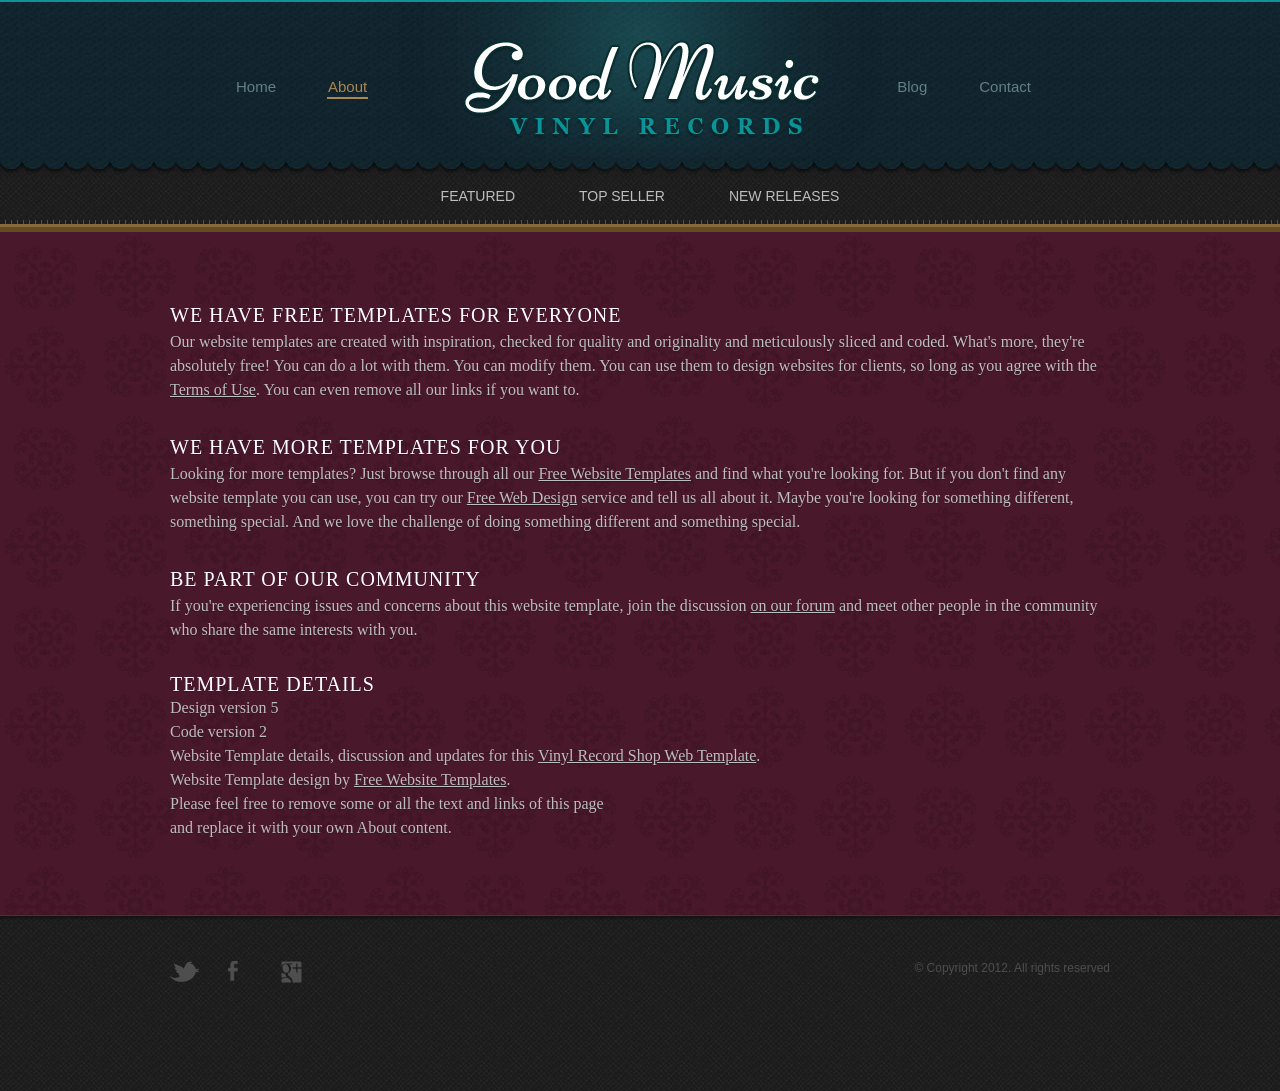
==== projects/vinylrecordshopwebtemplate/vinylrecordshopwebtemplate/about.html @ 97f7dc56 "Update about.html" ====
<!DOCTYPE html>
<!-- Website template by freewebsitetemplates.com -->
<html>
<head><!-- Google tag (gtag.js) -->
	<script async src="https://www.googletagmanager.com/gtag/js?id=G-G8HCR9SGC0"></script>
	<script>
 	 window.dataLayer = window.dataLayer || [];
 	 function gtag(){dataLayer.push(arguments);}
 	 gtag('js', new Date());

 	 gtag('config', 'G-G8HCR9SGC0');
	</script>
	
	<meta charset="UTF-8">
	<title>About - Vinyl Record Shop Web Template</title>
	<link rel="stylesheet" type="text/css" href="css/style.css">
	<!--[if IE 7]><link rel="stylesheet" type="text/css" href="css/ie7.css"><![endif]-->
</head>
<body>
	<div id="header">
		<div>
			<div>
				<ul>
					<li>
						<a href="index.html">Home</a>
					</li>
					<li class="current">
						<a href="about.html">About</a>
					</li>
				</ul>
				<a href="index.html" id="logo"><img src="images/logo.png" alt="Image"></a>
				<ul>
					<li>
						<a href="blog.html">Blog</a>
					</li>
					<li>
						<a href="contact.html">Contact</a>
					</li>
				</ul>
			</div>
		</div>
		<div>
			<ul>
				<li>
					<a href="index.html"><span>Featured</span></a>
				</li>
				<li>
					<a href="topseller.html"><span>Top Seller</span></a>
				</li>
				<li>
					<a href="newrelease.html"><span>New Releases</span></a>
				</li>
			</ul>
		</div>
	</div>
	<div id="body">
		<div>
			<h3>We Have Free Templates for Everyone</h3>
			<p>
				Our website templates are created with inspiration, checked for quality and originality and meticulously sliced and coded. What&#39;s more, they&#39;re absolutely free! You can do a lot with them. You can modify them. You can use them to design websites for clients, so long as you agree with the <a href="http://www.freewebsitetemplates.com/about/terms">Terms of Use</a>. You can even remove all our links if you want to.
			</p>
			<h3>We Have More Templates for You</h3>
			<p>
				Looking for more templates? Just browse through all our <a href="http://www.freewebsitetemplates.com/">Free Website Templates</a> and find what you&#39;re looking for. But if you don&#39;t find any website template you can use, you can try our <a href="http://www.freewebsitetemplates.com/freewebdesign/">Free Web Design</a> service and tell us all about it. Maybe you&#39;re looking for something different, something special. And we love the challenge of doing something different and something special.
			</p>
			<h3>Be Part of Our Community</h3>
			<p>
				If you&#39;re experiencing issues and concerns about this website template, join the discussion <a href="http://www.freewebsitetemplates.com/forums/">on our forum</a> and meet other people in the community who share the same interests with you.
			</p>
			<h4>Template details</h4>
			<p>
				Design version 5<br>Code version 2<br>Website Template details, discussion and updates for this <a href="http://www.freewebsitetemplates.com/discuss/vinylrecordshopwebtemplate/">Vinyl Record Shop Web Template</a>.<br>Website Template design by <a href="http://www.freewebsitetemplates.com/">Free Website Templates</a>.<br>Please feel free to remove some or all the text and links of this page<br>and replace it with your own About content.
			</p>
		</div>
	</div>
	<div id="footer">
		<div>
			<div>
				<a href="http://freewebsitetemplates.com/go/twitter/" target="_blank" id="twitter">Twitter</a>
				<a href="http://freewebsitetemplates.com/go/facebook/" target="_blank" id="facebook">Facebook</a>
				<a href="http://freewebsitetemplates.com/go/googleplus/" target="_blank" id="googleplus">Google&#43;</a>
			</div>
			<p>
				&copy; Copyright 2012. All rights reserved
			</p>
		</div>
	</div>
</body>
</html>
---- projects/vinylrecordshopwebtemplate/vinylrecordshopwebtemplate/css/style.css ----
/* Website template by freewebsitetemplates.com */
body {
	background: url(../images/bg-body.jpg) repeat left top;
	color: #bcbec0;
	font-family: Georgia, "Times New Roman", Times, serif;
	font-size: 16px;
	margin: 0;
	min-width: 960px;
	padding: 0;
}
a {
	outline: none;
}
img {
	border: 0;
}
p a {
	color: #bcbec0;
}
p a:hover {
	color: #ffffff;
}
#header {
	background: url(../images/bg-header.jpg) repeat-x left top;
	border-top: 2px solid #0b9398;
	height: auto;
}
#header div:first-child {
	background: url(../images/light.png) no-repeat center top;
	height: auto;
}
#header div:first-child div {
	border: 0;
	background: none;
	height: 170px;
	margin: 0 auto;
	overflow: hidden;
	text-align: center;
	width: 960px;
}
#header div:first-child div ul {
	list-style: none;
	float: left;
	height: auto;
	margin: 0;
	overflow: hidden;
	padding: 75px 0 0 50px;
	width: auto;
}
#header div:first-child div ul:first-child {
	padding: 75px 0 0 50px;
}
#header div:first-child div ul li {
	float: left;
	height: auto;
	margin: 0;
	padding: 0 25px;
}
#header div:first-child div ul li a {
	background: none;
	color: #628085;
	display: block;
	font-family: Arial, Helvetica, sans-serif;
	font-size: 15px;
	line-height: 20px;
	padding: 0 1px;
	text-decoration: none;
	text-transform: capitalize;
}
#header div:first-child div ul li.current a {
	border-bottom: 2px solid #a78852;
	color: #a78852;
}
#header div:first-child div ul li a:hover {
	color: #a78852;
}
#header div:first-child div a#logo {
	float: left;
	margin: 38px 0 0 70px;
}
#header div {
	background: url(../images/bg-yellow.png) repeat-x left bottom;
	height: 60px;
	width: 100%;
}
#header div ul {
	background: none;
	height: auto;
	margin: 0 auto;
	padding: 10px 0 20px;
	text-align: center;
	width: 960px;
}
#header div ul li {
	display: inline-block;
	float: none;
	height: 28px;
	margin: 0 10px;
}
#header div ul li a {
	color: #bcbec0;
	display: block;
	font-family: Arial, Helvetica, sans-serif;
	font-size: 14px;
	line-height: 28px;
	text-align: center;
	text-decoration: none;
	text-transform: uppercase;
}
#header div ul li.current a {
	background: url(../images/bg-menu-right.png) no-repeat right top;
}
#header div ul li a span {
	display: block;
	height: 28px;
	padding: 0 20px;
}
#header div ul li.current a span {
	background: url(../images/bg-menu-left.gif) no-repeat left top;
}
#body {
	background: url(../images/bg-content.png) repeat;
	border-bottom: 1px solid #5f233a;
	padding: 0 0 45px;
	width: 100%;
}
#body div {
	margin: 0 auto;
	padding: 68px 0 0;
	width: 940px;
}
#body div ul#featured {
	list-style: none;
	margin: 0 auto 35px;
	overflow: hidden;
	padding: 0;
	width: 940px;
}
#body div ul#featured li {
	float: left;
	margin: 0 0 0 40px;
	width: 440px;
}
#body div ul#featured li:first-child {
	margin: 0 0 0 10px;
}
#body div ul#featured li a {
	display: block;
}
#body div a img {
	filter: alpha(opacity=100);
	opacity: 1;
}
#body div a img:hover {
	filter: alpha(opacity=90);
	opacity: 0.9;
}
#body div ul#featured li h1 {
	color: #fff;
	font-size: 30px;
	font-weight: normal;
	letter-spacing: 2px;
	line-height: 30px;
	margin: 10px 0 0;
	text-align: center;
	text-shadow: 0 1px #381120;
	text-transform: uppercase;
}
#body div ul#featured li a.buythis:hover,
#body ul li a.buythis:hover {
	background: url(../images/icons.png) no-repeat 125px -18px;
	color: #e16d99;
}
#body div ul#featured li h2 {
	color: #fff;
	font-size: 20px;
	font-weight: normal;
	letter-spacing: 1px;
	line-height: 30px;
	margin: 0;
	padding: 5px 0 0;
	text-align: center;
	text-shadow: 0 1px #381120;
	text-transform: capitalize;
}
#body div ul#featured li a.buythis {
	background: url(../images/icons.png) no-repeat 125px 9px;
	color: #9b516d;
	display: block;
	font-size: 16px;
	letter-spacing: 1px;
	line-height: 30px;
	margin: 0 0 0 148px;
	text-decoration: none;
	text-shadow: 0 1px #381120;
}
#body ul {
	list-style: none;
	margin: 0 0 50px;
	overflow: hidden;
	padding: 0;
}
#body ul li {
	float: left;
	margin: 0 0 0 11px;
	width: 306px;
}
#body ul li a img {
	display: block;
}
#body ul li h2 {
	color: #ffffff;
	font-weight: normal;
	font-size: 20px;
	letter-spacing: 1px;
	line-height: 30px;
	margin: 20px 0 0;
	text-shadow: 0 1px #381120;
	text-transform: uppercase;
}
#body ul li:first-child {
	margin: 0;
}
#body ul li a.buythis {
	background: url(../images/icons.png) no-repeat 125px 9px;
	color: #9b516d;
	display: block;
	font-size: 16px;
	letter-spacing: 1px;
	line-height: 30px;
	text-decoration: none;
	text-shadow: 0px 2px #381120;
}
#body div span {
	color: #75515f;
	display: block;
	font-family: Arial, Helvetica, sans-serif;
	font-size: 14px;
	line-height: 24px;
	text-align: justify;
}
#body div span a {
	color: #75515f;
}
#body div span a:hover {
	color: #9b516d;
}
#body div h3, #body div div div#article h2 {
	color: #ffffff;
	font-size: 20px;
	font-weight: normal;
	letter-spacing: 1px;
	line-height: 30px;
	margin: 0;
	text-shadow: 0 1px #381120;
	text-transform: uppercase;
}
#body div div div#article h2 a {
	color: #ffffff;
	text-decoration: none;
}
#body div p {
	line-height: 24px;
	margin: 0 0 30px;
	text-shadow: 0 1px #381120;
}
#body div h4 {
	color: #ffffff;
	font-size: 20px;
	font-weight: normal;
	letter-spacing: 1px;
	line-height: 24px;
	margin: 0;
	text-shadow: 0 1px #381120;
	text-transform: uppercase;
}
#body div table tr {
	display: block;
	padding: 0 0 15px;
}
#body div table tr td:first-child {
	padding: 0;
	width: 170px;
}
#body div table tr td {
	line-height: 30px;
	padding: 0;
	text-shadow: 0 1px #381120;
}
#body div table tr td a {
	color: #BCBEC0;
	text-decoration: none;
}
#body div div {
	overflow: hidden;
	padding: 0;
	width: auto;
}
#body div div div#article {
	float: left;
	padding: 0;
	width: 690px;
}
#body div div div#article p {
	line-height: 24px;
}
#body div div div#sidebar {
	float: right;
	padding: 0;
	width: 215px;
}
#body div div div#sidebar ul {
	list-style: disc;
	margin: 0 0 30px;
	padding: 0 0 0 18px;
}
#body div div div#sidebar ul li {
	color: #939598;
	float: none;
	line-height: 30px;
	margin: 0;
	width: auto;
}
#body div div div#sidebar ul li:hover {
	color: #bcbec0;
}
#body div div div#sidebar ul li a {
	color: #939598;
	text-decoration: none;
}
#body div div div#sidebar ul li a:hover {
	color: #bcbec0;
	text-decoration: underline;
}
#footer {
	background: url(../images/footer-shadow.png) repeat-x left top;
	min-height: 175px;
}
#footer div {
	margin: 0 auto;
	padding: 45px 0 0;
	overflow: hidden;
	width: 940px;
}
#footer div div {
	float: left;
	padding: 0;
	width: 470px;
}
#footer div div a {
	display: block;
	float: left;
	text-indent: -99999px;
}
#footer div div a:first-child {
	margin: 0;
}
#footer div div a#twitter {
	background: url(../images/icons.png) no-repeat 0 -84px;
	height: 21px;
	width: 29px;
}
#footer div div a#twitter:hover {
	background: url(../images/icons.png) no-repeat 0 -105px;
}
#footer div div a#facebook {
	background: url(../images/icons.png) no-repeat 0 -54px;
	height: 20px;
	margin: 0 0 0 29px;
	width: 10px;
}
#footer div div a#facebook:hover {
	background: url(../images/icons.png) no-repeat -10px -54px;
}
#footer div div a#googleplus {
	background: url(../images/icons.png) no-repeat 0 -136px;
	height: 22px;
	margin: 0 0 0 43px;
	width: 21px;
}
#footer div div a#googleplus:hover {
	background: url(../images/icons.png) no-repeat 0 -158px;
}
#footer div p {
	color: #4e4e4e;
	float: right;
	font-family: Arial, Helvetica, sans-serif;
	font-size: 12px;
	margin: 0;
	text-align: right;
	width: 470px;
}
---- projects/vinylrecordshopwebtemplate/vinylrecordshopwebtemplate/css/ie7.css ----
/* Website template by freewebsitetemplates.com */
#header div ul li {
	display: inline;
}
#header div ul li a {
	display: inline-block;
}
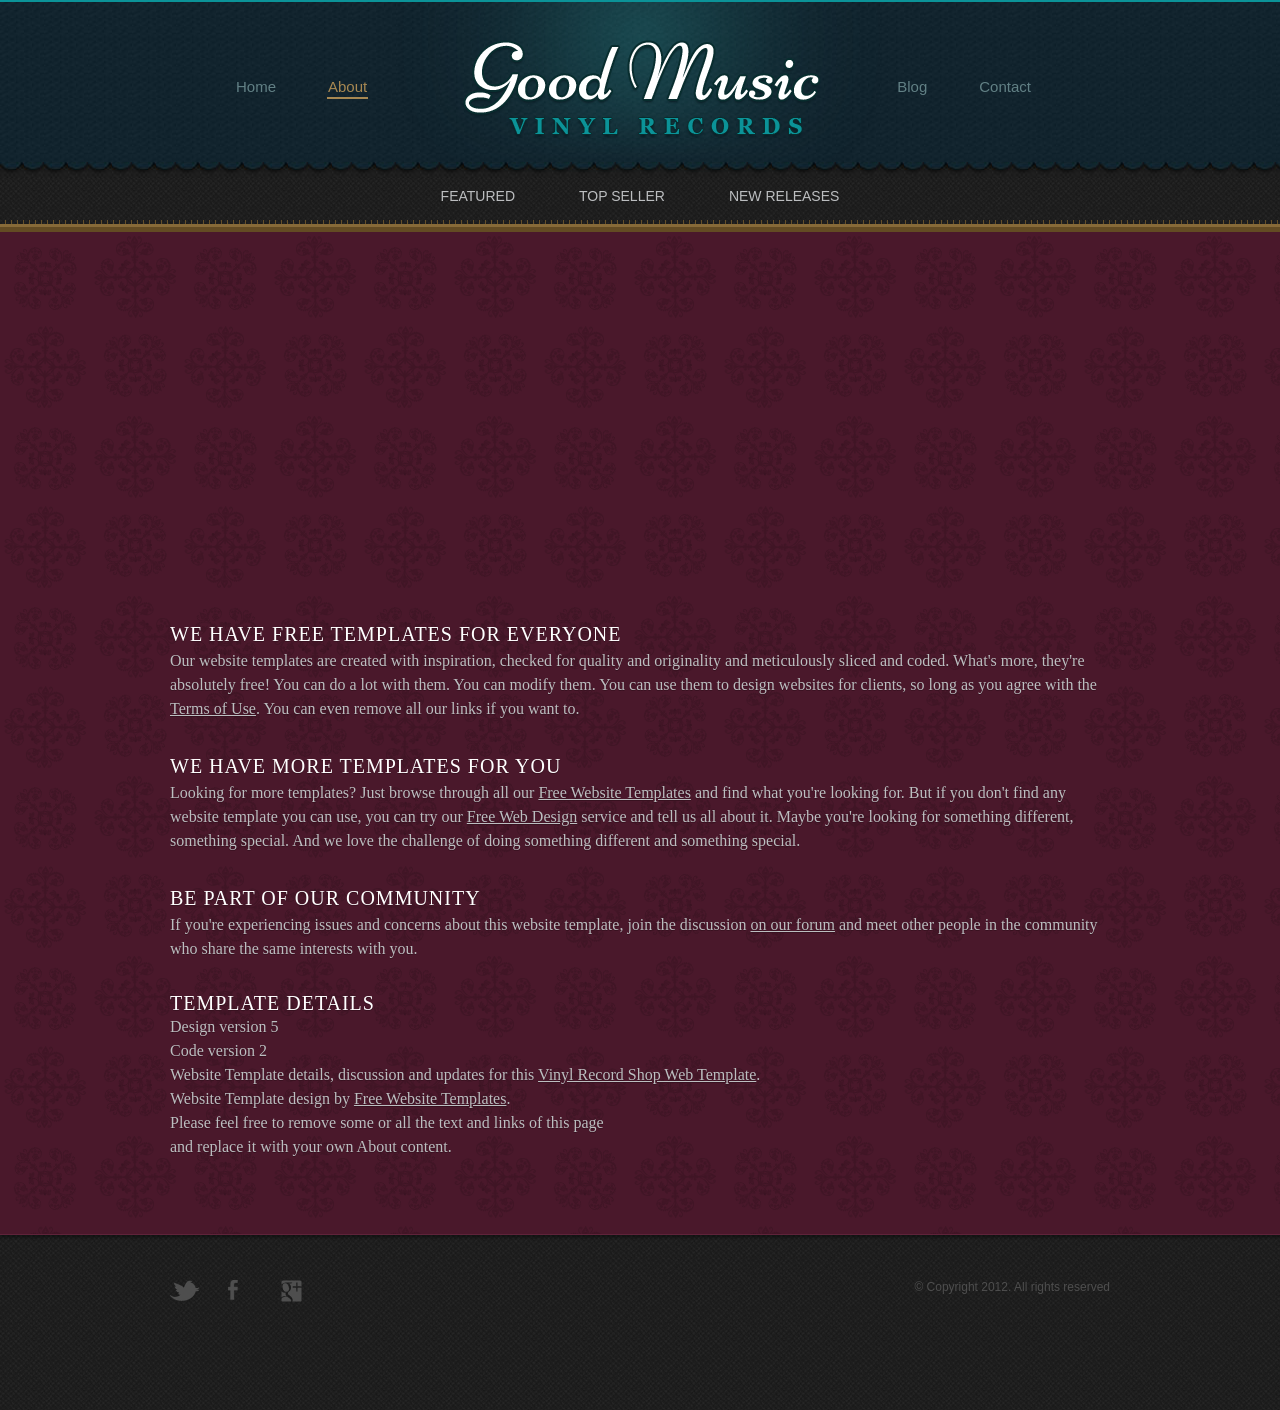
==== commit d1db8d63: "Update about.html" ====
--- a/projects/vinylrecordshopwebtemplate/vinylrecordshopwebtemplate/about.html
+++ b/projects/vinylrecordshopwebtemplate/vinylrecordshopwebtemplate/about.html
@@ -54,6 +54,9 @@
 		</div>
 	</div>
 	<div id="body">
+		<iframe width="560" height="315" src="https://youtu.be/fje3DNBJdnw?si=iMfs9L3lpzInqvvb?controls=1&enablejsapi=1Links to an external site." 
+			title="YouTube video player" frameborder="0" allow="accelerometer; autoplay; clipboard-write; encrypted-media; gyroscope; picture-in-picture; web-share"
+			allowfullscreen></iframe>
 		<div>
 			<h3>We Have Free Templates for Everyone</h3>
 			<p>
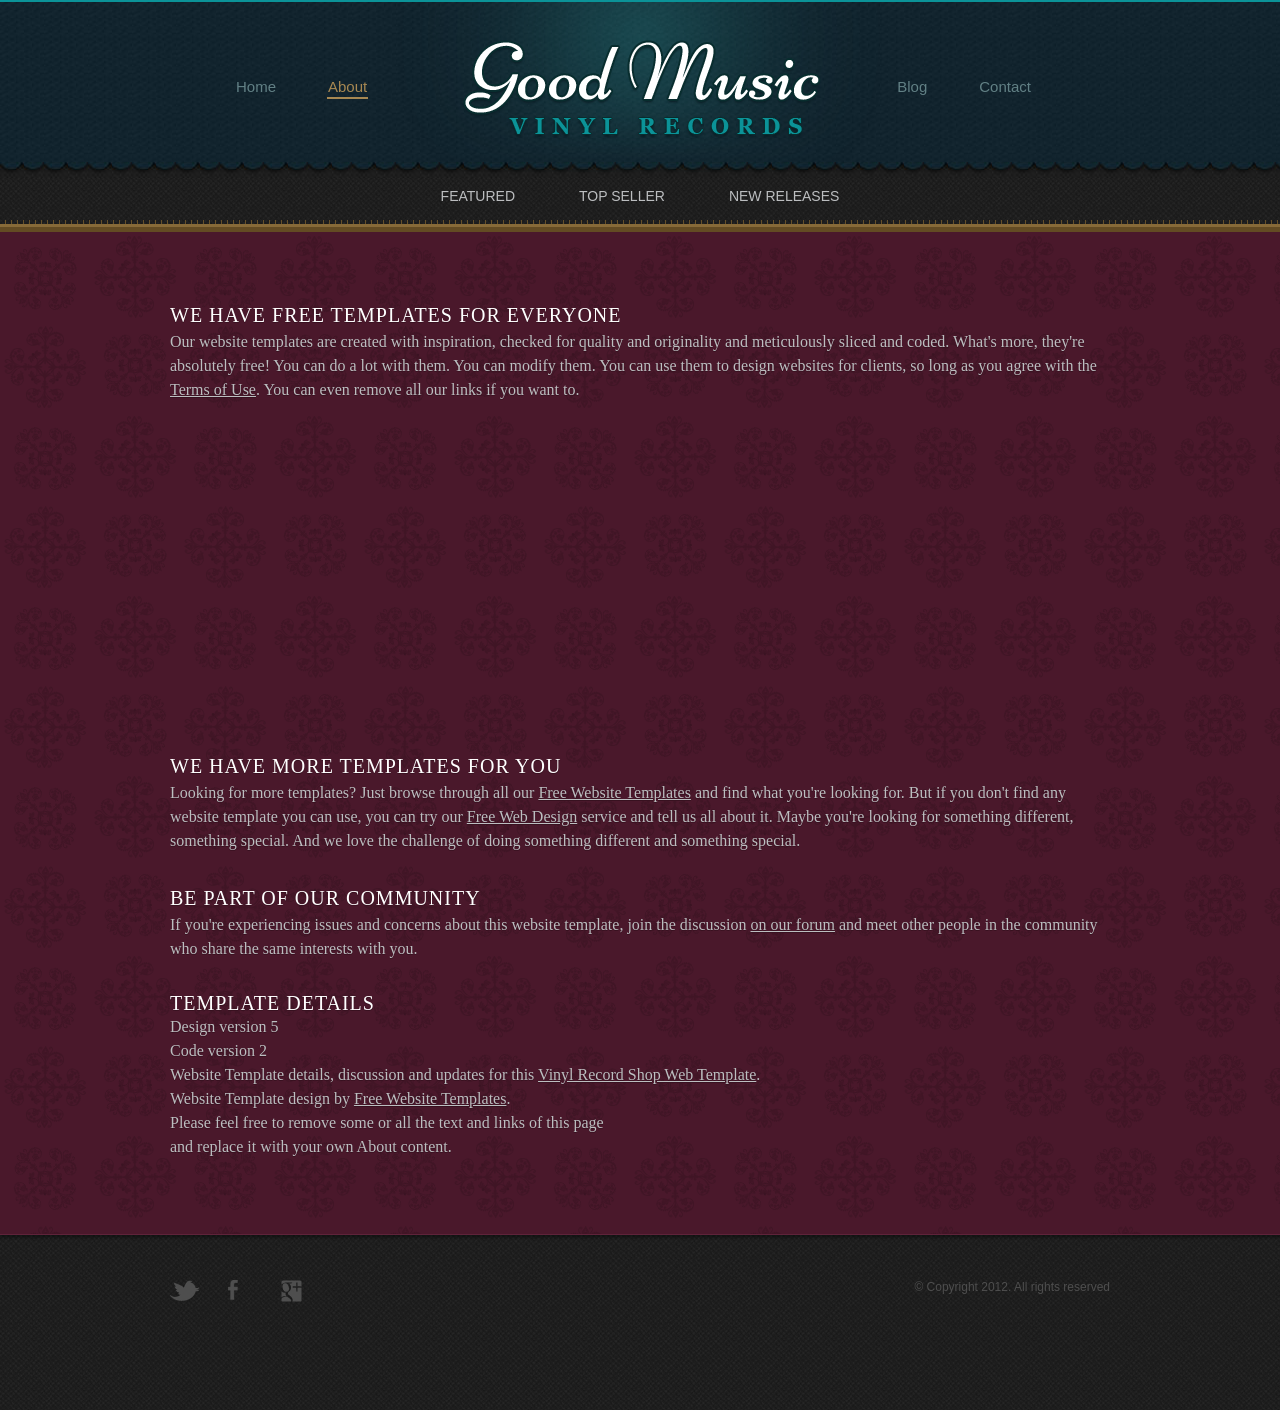
==== commit 2f33c6f2: "Update about.html" ====
--- a/projects/vinylrecordshopwebtemplate/vinylrecordshopwebtemplate/about.html
+++ b/projects/vinylrecordshopwebtemplate/vinylrecordshopwebtemplate/about.html
@@ -54,14 +54,12 @@
 		</div>
 	</div>
 	<div id="body">
-		<iframe width="560" height="315" src="https://youtu.be/fje3DNBJdnw?si=iMfs9L3lpzInqvvb?controls=1&enablejsapi=1Links to an external site." 
-			title="YouTube video player" frameborder="0" allow="accelerometer; autoplay; clipboard-write; encrypted-media; gyroscope; picture-in-picture; web-share"
-			allowfullscreen></iframe>
 		<div>
 			<h3>We Have Free Templates for Everyone</h3>
 			<p>
 				Our website templates are created with inspiration, checked for quality and originality and meticulously sliced and coded. What&#39;s more, they&#39;re absolutely free! You can do a lot with them. You can modify them. You can use them to design websites for clients, so long as you agree with the <a href="http://www.freewebsitetemplates.com/about/terms">Terms of Use</a>. You can even remove all our links if you want to.
 			</p>
+			<iframe id="youtubevideo" width="560" height="315" src="https://www.youtube.com/embed/fje3DNBJdnw?si=iMfs9L3lpzInqvvb?controls=1&enablejsapi=1 " title="YouTube video player" frameborder="0" allow="accelerometer; autoplay; clipboard-write; encrypted-media; gyroscope; picture-in-picture; web-share" referrerpolicy="strict-origin-when-cross-origin" allowfullscreen></iframe>
 			<h3>We Have More Templates for You</h3>
 			<p>
 				Looking for more templates? Just browse through all our <a href="http://www.freewebsitetemplates.com/">Free Website Templates</a> and find what you&#39;re looking for. But if you don&#39;t find any website template you can use, you can try our <a href="http://www.freewebsitetemplates.com/freewebdesign/">Free Web Design</a> service and tell us all about it. Maybe you&#39;re looking for something different, something special. And we love the challenge of doing something different and something special.
--- a/projects/vinylrecordshopwebtemplate/vinylrecordshopwebtemplate/css/style.css
+++ b/projects/vinylrecordshopwebtemplate/vinylrecordshopwebtemplate/css/style.css
@@ -389,4 +389,8 @@
 	margin: 0;
 	text-align: right;
 	width: 470px;
-}+}
+
+.youtubevideo {
+	justify-content: center;
+}
